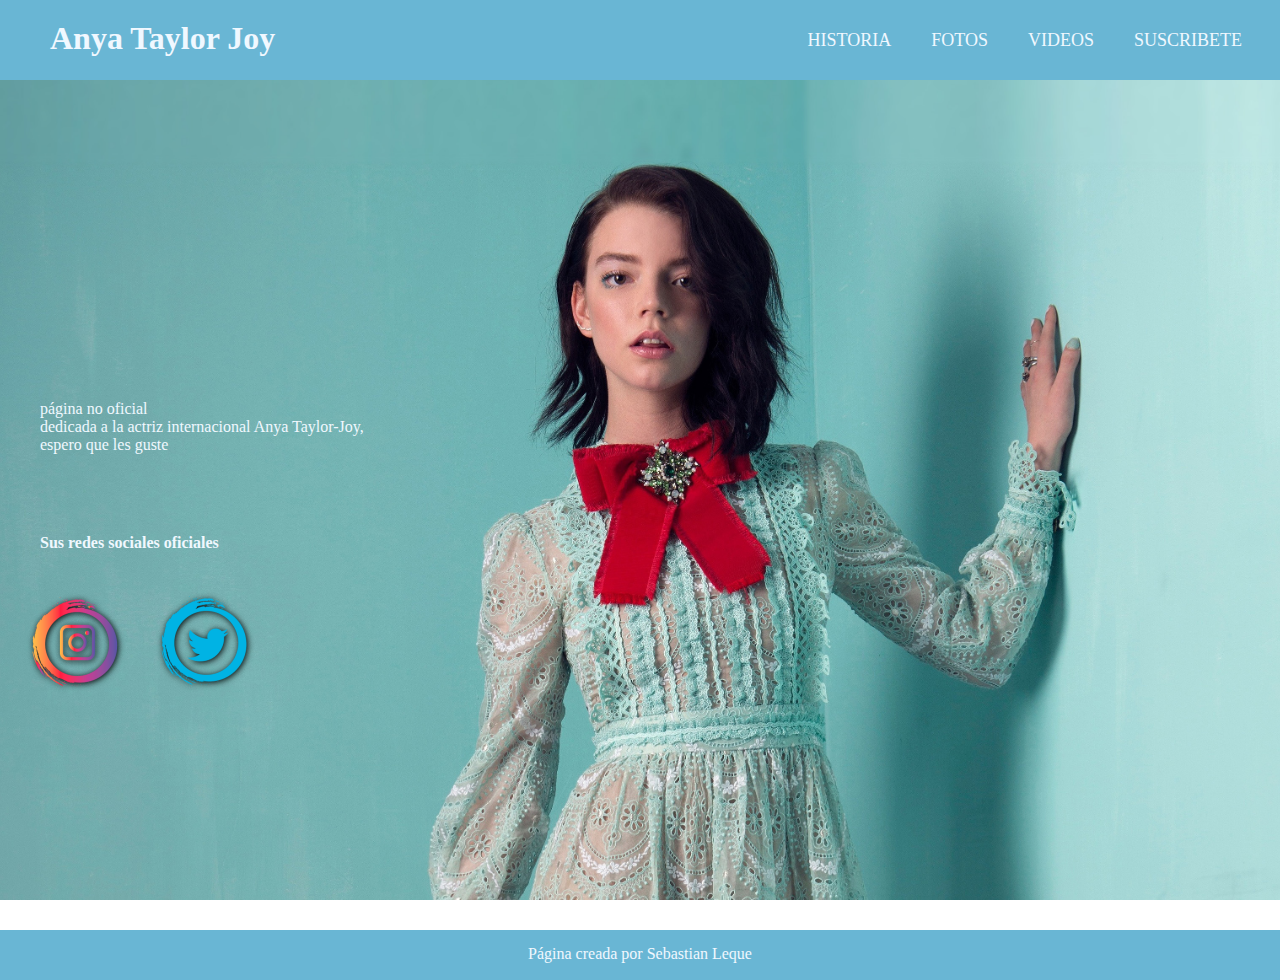
==== index.html @ d094858e "mis primeros archivos" ====
<!DOCTYPE html>
<html lang="en">

<head>
  <meta charset="UTF-8">
  <meta http-equiv="X-UA-Compatible" content="IE=edge">
  <meta name="viewport" content="width=device-width, initial-scale=1.0">
  <title>Document</title>
  <link rel="stylesheet" href="assets/style.css">
</head>

<body>
  <div id="principal">
    <header>
      <h1><a href="index.html">Anya Taylor Joy</a></h1>
      <nav>
        <ul>
          <li><a href="historia.html">historia</a></li>
          <li><a href="fotos.html">fotos</a></li>
          <li><a href="videos.html">videos</a></li>
          <li><a href="contacto.html">suscribete</a></li>
        </ul>
      </nav>
    </header>
    <section>
      <p class="presentacion">página no oficial <br> dedicada a la actriz internacional Anya Taylor-Joy, <br>espero que
        les guste</p>

      <h4>
        Sus redes sociales oficiales
      </h4>
      <a href="https://www.instagram.com/anyataylorjoy/" target="_blank"><img src="assets/img/instagram.png"
          alt="logo de instagram"></a>
      <a href="https://www.twitter.com/anyataylorjoy/" target="_blank"><img src="assets/img/twitter.png"
          alt="logo de twitter"></a>
    </section>
    <footer>
      <p class="piecito">Página creada por Sebastian Leque</p>
    </footer>
  </div>
</body>

</html>
---- assets/style.css ----
*{
    margin: 0px;
    padding: 0px;
    text-decoration: none;
    list-style: none;
    box-sizing: border-box;
}

#principal{
    
    height: 750px;
    margin: 0px auto;
    
}

header{
    
    height: 80px;
    background: #69b6d4;
}

section{
    
    height: 850px;
    background: orange;
    background-image: url(img/section.jpg) ;
    background-size: cover;
    background-position:  center;
    background-attachment: fixed   
    
}

footer{
    
    height: 50px;
    background: #69b6d4;
}

h1{
    position: absolute;
    padding: 20px 50px;
    font-family: Georgia, 'Times New Roman', Times, serif;}
    h1 a{
        color: aliceblue;
    }

ul{
    float: right;
    margin-right: 20px;
}

ul li {
    display: inline-block;
    line-height: 80px;
    margin: 0 5px;
}

ul li a{
    color: aliceblue;
    font-size: 18px;
    padding: 7px 13px;
    text-transform: uppercase;
}

ul li a:hover{
    color: lightskyblue;
    background-color: rgb(255, 255, 255);
    border-radius: 3px;
}

footer{
    font-family: Georgia, 'Times New Roman', Times, serif; 
    text-align: center;
    color: aliceblue;
    padding-top: 15px;
}

section p{
    color: aliceblue;
    padding: 40px;
    font-family: Georgia, 'Times New Roman', Times, serif;}

    
h4{
    color: aliceblue;
    padding: 40px;
    font-family: Georgia, 'Times New Roman', Times, serif;} 

h2{
    margin-top: 0px;
    color: rgb(255, 255, 255);
    padding: 40px;
    font-family: Georgia, 'Times New Roman', Times, serif;} 

img{
    width: 100px;
    margin-left: 25px;
    filter: drop-shadow( 1px 1px 3px black);
}
.presentacion{
padding-top: 320px;
}

.historia{
    color: aliceblue;
    padding: 40px;
    font-family: Georgia, 'Times New Roman', Times, serif;
    text-shadow: 1px 1px 5px black, 3px 3px 5px black, 0 0 12px black;
   
}
    
.fotos{
    margin-top: 0px;
    padding-left: 210px;
    padding-top: 50px;
    display: inline-block;

}

.fotos img{
    
    align-items: center;
    width: 500px;
    display: inline-block
}


.contacto{
  
    flex-direction: column;
}

.videos{
    text-align: center;
    padding-top: 200px;  
}

iframe{
    margin left: 40px;
}


form{
    color: aliceblue;
    margin: 20px 40px;
    padding-top: 0px;
}


.contacto p{
    color: rgb(255, 255, 255);
    margin-top: 0;
    padding: 0 40px;
}
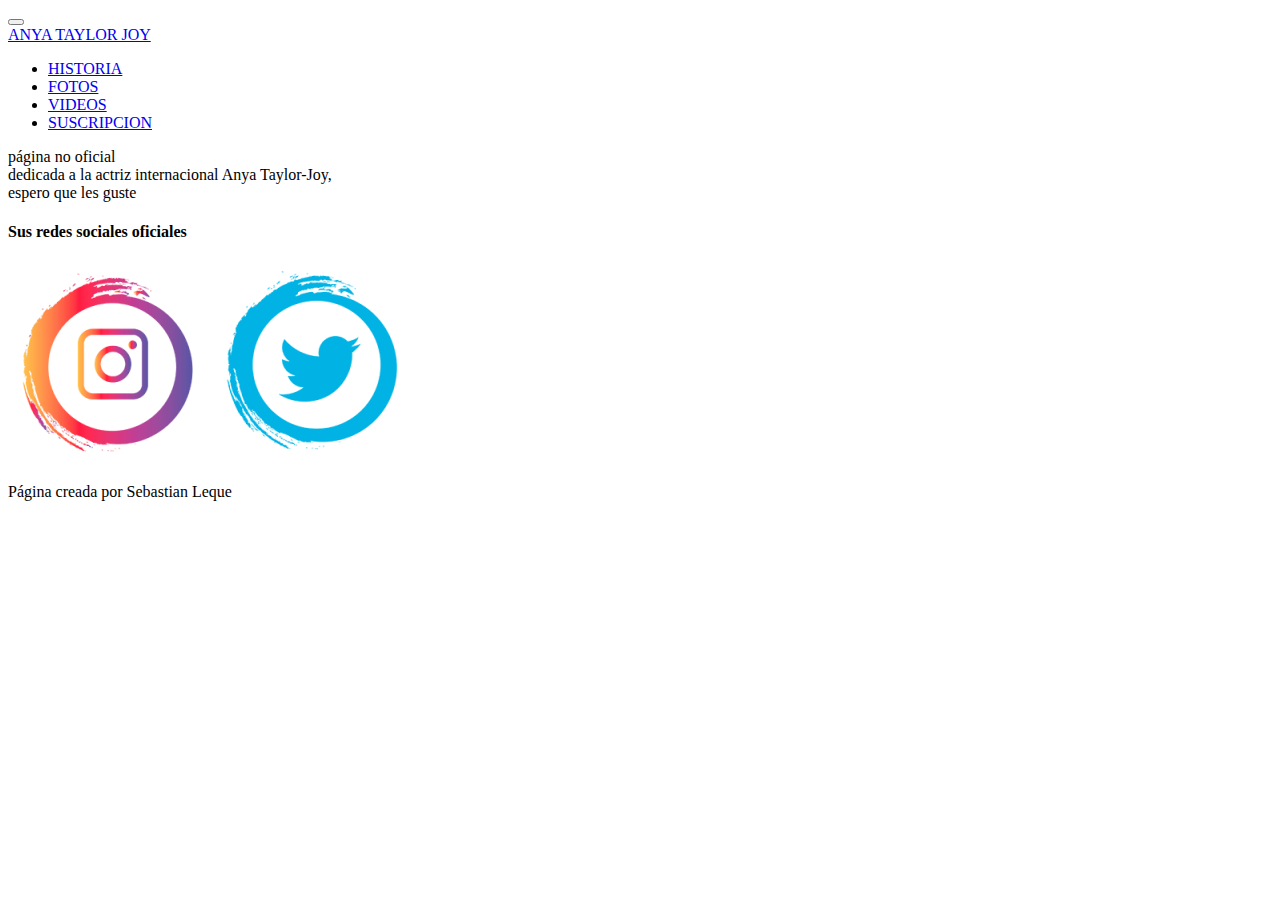
==== commit def7fc18: "modificando el nav" ====
--- a/index.html
+++ b/index.html
@@ -6,12 +6,43 @@
   <meta http-equiv="X-UA-Compatible" content="IE=edge">
   <meta name="viewport" content="width=device-width, initial-scale=1.0">
   <title>Document</title>
-  <link rel="stylesheet" href="assets/style.css">
+  <link href="https://cdn.jsdelivr.net/npm/bootstrap@5.3.0-alpha1/dist/css/bootstrap.min.css" rel="stylesheet" integrity="sha384-GLhlTQ8iRABdZLl6O3oVMWSktQOp6b7In1Zl3/Jr59b6EGGoI1aFkw7cmDA6j6gD" crossorigin="anonymous">
+  <script src="https://cdn.jsdelivr.net/npm/bootstrap@5.3.0-alpha1/dist/js/bootstrap.bundle.min.js" integrity="sha384-w76AqPfDkMBDXo30jS1Sgez6pr3x5MlQ1ZAGC+nuZB+EYdgRZgiwxhTBTkF7CXvN" crossorigin="anonymous"></script>
+
+  <link rel="stylesheet" href="assets/css/style.css">
 </head>
 
 <body>
-  <div id="principal">
-    <header>
+  
+   
+    <nav class="navbar navbar-expand-md bg-body-tertiary" >
+      <div class="container-fluid">
+        <button class="navbar-toggler" type="button" data-bs-toggle="collapse" data-bs-target="#navbar-toggler" aria-controls="navbarTogglerDemo01" aria-expanded="false" aria-label="Toggle navigation">
+          <span class="navbar-toggler-icon"></span>
+        </button>
+        <div class="collapse navbar-collapse"  id="navbar-toggler">
+          <a class="navbar-brand" href="index.html">ANYA TAYLOR JOY</a>
+          <ul class="navbar-nav d-flex justify-content-center align-items-center">
+            <li class="nav-item">
+              <a class="nav-link active" aria-current="page" href="sections/historia.html">HISTORIA</a>
+            </li>
+            <li class="nav-item">
+              <a class="nav-link" href="sections/fotos.html">FOTOS</a>
+            </li>
+            <li class="nav-item">
+              <a class="nav-link" href="sections/videos.html">VIDEOS</a>
+            </li>
+              <li class="nav-item">
+                <a class="nav-link" href="sections/contacto.html">SUSCRIPCION</a>
+            </li>
+          </ul>
+
+        </div>
+      </div>
+    </nav>
+
+    <!-- Barra vieja de navegacion -->
+    <!-- <header>
       <h1><a href="index.html">Anya Taylor Joy</a></h1>
       <nav>
         <ul>
@@ -21,7 +52,8 @@
           <li><a href="contacto.html">suscribete</a></li>
         </ul>
       </nav>
-    </header>
+    </header> -->
+    <div id="principal"></div>
     <section>
       <p class="presentacion">página no oficial <br> dedicada a la actriz internacional Anya Taylor-Joy, <br>espero que
         les guste</p>
--- a/assets/css/style.css
+++ b/assets/css/style.css
@@ -0,0 +1,171 @@
+CSS VIEJO 
+/* 
+*{
+    margin: 0px;
+    padding: 0px;
+    text-decoration: none;
+    list-style: none;
+    box-sizing: border-box;
+} */
+
+
+/* #principal{
+    
+    height: 750px;
+    margin: 0px auto;
+    
+}
+
+header{
+    
+    height: 80px;
+    background: #69b6d4;
+}
+
+section{
+    
+    height: 850px;
+    background: orange;
+    background-image: url(/assets/img/section.jpg) ;
+    background-size: cover;
+    background-position:  center;
+    background-attachment: fixed   
+    
+}
+
+footer{
+    
+    height: 50px;
+    background: #69b6d4;
+}
+
+h1{
+    position: absolute;
+    padding: 20px 50px;
+    font-family: Georgia, 'Times New Roman', Times, serif;}
+    h1 a{
+        color: aliceblue;
+    }
+
+ul{
+    float: right;
+    margin-right: 20px;
+}
+
+ul li {
+    display: inline-block;
+    line-height: 80px;
+    margin: 0 5px;
+}
+
+ul li a{
+    color: aliceblue;
+    font-size: 18px;
+    padding: 7px 13px;
+    text-transform: uppercase;
+}
+
+ul li a:hover{
+    color: lightskyblue;
+    background-color: rgb(255, 255, 255);
+    border-radius: 3px;
+}
+
+footer{
+    font-family: Georgia, 'Times New Roman', Times, serif; 
+    text-align: center;
+    color: aliceblue;
+    padding-top: 15px;
+}
+
+section p{
+    color: aliceblue;
+    padding: 40px;
+    font-family: Georgia, 'Times New Roman', Times, serif;}
+
+    
+h4{
+    color: aliceblue;
+    padding: 40px;
+    font-family: Georgia, 'Times New Roman', Times, serif;} 
+
+h2{
+    margin-top: 0px;
+    color: rgb(255, 255, 255);
+    padding: 40px;
+    font-family: Georgia, 'Times New Roman', Times, serif;} 
+
+img{
+    width: 100px;
+    margin-left: 25px;
+    filter: drop-shadow( 1px 1px 3px black);
+}
+.presentacion{
+padding-top: 320px;
+}
+
+.historia{
+    color: aliceblue;
+    padding: 40px;
+    font-family: Georgia, 'Times New Roman', Times, serif;
+    text-shadow: 1px 1px 5px black, 3px 3px 5px black, 0 0 12px black;
+   
+}
+    
+.fotos{
+    margin-top: 0px;
+    padding-left: 210px;
+    padding-top: 50px;
+    display: inline-block;
+
+}
+
+.fotos img{
+    
+    align-items: center;
+    width: 500px;
+    display: inline-block
+}
+
+
+.contacto{
+  
+    flex-direction: column;
+}
+
+.videos{
+    text-align: center;
+    padding-top: 200px;  
+}
+
+iframe{
+    margin left: 40px;
+}
+
+
+form{
+    color: aliceblue;
+    margin: 20px 40px;
+    padding-top: 0px;
+}
+
+
+.contacto p{
+    color: rgb(255, 255, 255);
+    margin-top: 0;
+    padding: 0 40px;
+} */
+
+
+/* Barra de navegacion nueva */
+
+.navbar navbar-expand-md bg-body-tertiary {
+    padding: 200rem;
+    background-color: #69b6d4;
+    margin: 0;
+}
+
+.navbar-collapse{
+    align-items: center;
+    justify-content: space-between ;
+}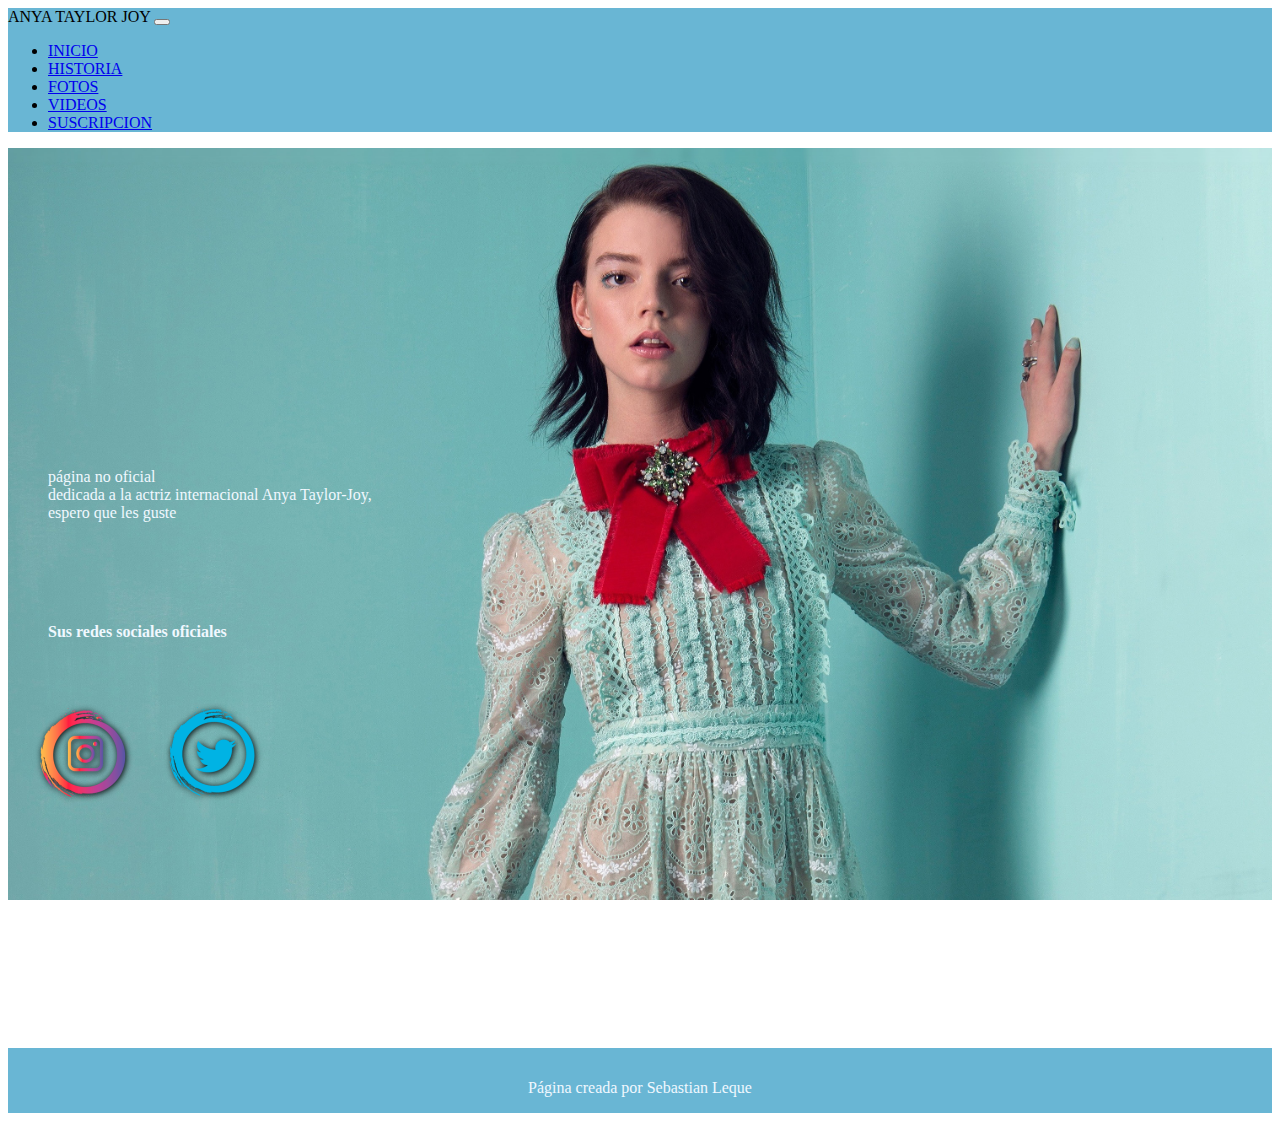
==== commit 912c25a7: "Nav Responsive Completado" ====
--- a/index.html
+++ b/index.html
@@ -6,69 +6,61 @@
   <meta http-equiv="X-UA-Compatible" content="IE=edge">
   <meta name="viewport" content="width=device-width, initial-scale=1.0">
   <title>Document</title>
-  <link href="https://cdn.jsdelivr.net/npm/bootstrap@5.3.0-alpha1/dist/css/bootstrap.min.css" rel="stylesheet" integrity="sha384-GLhlTQ8iRABdZLl6O3oVMWSktQOp6b7In1Zl3/Jr59b6EGGoI1aFkw7cmDA6j6gD" crossorigin="anonymous">
-  <script src="https://cdn.jsdelivr.net/npm/bootstrap@5.3.0-alpha1/dist/js/bootstrap.bundle.min.js" integrity="sha384-w76AqPfDkMBDXo30jS1Sgez6pr3x5MlQ1ZAGC+nuZB+EYdgRZgiwxhTBTkF7CXvN" crossorigin="anonymous"></script>
-
+  <link href="https://cdn.jsdelivr.net/npm/bootstrap@5.3.0-alpha1/dist/css/bootstrap.min.css" rel="stylesheet"
+    integrity="sha384-GLhlTQ8iRABdZLl6O3oVMWSktQOp6b7In1Zl3/Jr59b6EGGoI1aFkw7cmDA6j6gD" crossorigin="anonymous">
+  <script src="https://cdn.jsdelivr.net/npm/bootstrap@5.3.0-alpha1/dist/js/bootstrap.bundle.min.js"
+    integrity="sha384-w76AqPfDkMBDXo30jS1Sgez6pr3x5MlQ1ZAGC+nuZB+EYdgRZgiwxhTBTkF7CXvN"
+    crossorigin="anonymous"></script>
   <link rel="stylesheet" href="assets/css/style.css">
 </head>
 
 <body>
-  
-   
-    <nav class="navbar navbar-expand-md bg-body-tertiary" >
-      <div class="container-fluid">
-        <button class="navbar-toggler" type="button" data-bs-toggle="collapse" data-bs-target="#navbar-toggler" aria-controls="navbarTogglerDemo01" aria-expanded="false" aria-label="Toggle navigation">
-          <span class="navbar-toggler-icon"></span>
-        </button>
-        <div class="collapse navbar-collapse"  id="navbar-toggler">
-          <a class="navbar-brand" href="index.html">ANYA TAYLOR JOY</a>
-          <ul class="navbar-nav d-flex justify-content-center align-items-center">
-            <li class="nav-item">
-              <a class="nav-link active" aria-current="page" href="sections/historia.html">HISTORIA</a>
-            </li>
-            <li class="nav-item">
-              <a class="nav-link" href="sections/fotos.html">FOTOS</a>
-            </li>
-            <li class="nav-item">
-              <a class="nav-link" href="sections/videos.html">VIDEOS</a>
-            </li>
-              <li class="nav-item">
-                <a class="nav-link" href="sections/contacto.html">SUSCRIPCION</a>
-            </li>
-          </ul>
 
-        </div>
+  <nav class="navbar navbar-expand-md navbar-dark" style="background-color: #69b6d4;">
+    <div class="container-fluid">
+      <a class="navbar-brand">ANYA TAYLOR JOY</a>
+      <button class="navbar-toggler" type="button" data-bs-toggle="collapse" data-bs-target="#navbar-toggler"
+        aria-controls="navbarTogglerDemo01" aria-expanded="false" aria-label="Toggle navigation">
+        <span class="navbar-toggler-icon"></span>
+      </button>
+      <div class="collapse navbar-collapse" id="navbar-toggler">
+        <ul class="navbar-nav ms-auto">
+          <li class="nav-item">
+            <a class="nav-link active" aria-current="page" href="index.html">INICIO</a>
+          </li>
+          <li class="nav-item">
+            <a class="nav-link" href="sections/historia.html">HISTORIA</a>
+          </li>
+          <li class="nav-item">
+            <a class="nav-link" href="sections/fotos.html">FOTOS</a>
+          </li>
+          <li class="nav-item">
+            <a class="nav-link" href="sections/videos.html">VIDEOS</a>
+          </li>
+          <li class="nav-item">
+            <a class="nav-link" href="sections/contacto.html">SUSCRIPCION</a>
+          </li>
+        </ul>
       </div>
-    </nav>
+    </div>
+  </nav>
 
-    <!-- Barra vieja de navegacion -->
-    <!-- <header>
-      <h1><a href="index.html">Anya Taylor Joy</a></h1>
-      <nav>
-        <ul>
-          <li><a href="historia.html">historia</a></li>
-          <li><a href="fotos.html">fotos</a></li>
-          <li><a href="videos.html">videos</a></li>
-          <li><a href="contacto.html">suscribete</a></li>
-        </ul>
-      </nav>
-    </header> -->
-    <div id="principal"></div>
-    <section>
-      <p class="presentacion">página no oficial <br> dedicada a la actriz internacional Anya Taylor-Joy, <br>espero que
-        les guste</p>
+  <div id="principal"></div>
+  <section>
+    <p class="presentacion">página no oficial <br> dedicada a la actriz internacional Anya Taylor-Joy, <br>espero que
+      les guste</p>
 
-      <h4>
-        Sus redes sociales oficiales
-      </h4>
-      <a href="https://www.instagram.com/anyataylorjoy/" target="_blank"><img src="assets/img/instagram.png"
-          alt="logo de instagram"></a>
-      <a href="https://www.twitter.com/anyataylorjoy/" target="_blank"><img src="assets/img/twitter.png"
-          alt="logo de twitter"></a>
-    </section>
-    <footer>
-      <p class="piecito">Página creada por Sebastian Leque</p>
-    </footer>
+    <h4>
+      Sus redes sociales oficiales
+    </h4>
+    <a href="https://www.instagram.com/anyataylorjoy/" target="_blank"><img src="assets/img/instagram.png"
+        alt="logo de instagram"></a>
+    <a href="https://www.twitter.com/anyataylorjoy/" target="_blank"><img src="assets/img/twitter.png"
+        alt="logo de twitter"></a>
+  </section>
+  <footer>
+    <p class="piecito">Página creada por Sebastian Leque</p>
+  </footer>
   </div>
 </body>
 
--- a/assets/css/style.css
+++ b/assets/css/style.css
@@ -1,15 +1,7 @@
 CSS VIEJO 
-/* 
-*{
-    margin: 0px;
-    padding: 0px;
-    text-decoration: none;
-    list-style: none;
-    box-sizing: border-box;
-} */
 
 
-/* #principal{
+ #principal{
     
     height: 750px;
     margin: 0px auto;
@@ -24,12 +16,12 @@
 
 section{
     
-    height: 850px;
+    height: 900px;
     background: orange;
     background-image: url(/assets/img/section.jpg) ;
     background-size: cover;
     background-position:  center;
-    background-attachment: fixed   
+    background-attachment: fixed;   
     
 }
 
@@ -46,30 +38,6 @@
     h1 a{
         color: aliceblue;
     }
-
-ul{
-    float: right;
-    margin-right: 20px;
-}
-
-ul li {
-    display: inline-block;
-    line-height: 80px;
-    margin: 0 5px;
-}
-
-ul li a{
-    color: aliceblue;
-    font-size: 18px;
-    padding: 7px 13px;
-    text-transform: uppercase;
-}
-
-ul li a:hover{
-    color: lightskyblue;
-    background-color: rgb(255, 255, 255);
-    border-radius: 3px;
-}
 
 footer{
     font-family: Georgia, 'Times New Roman', Times, serif; 
@@ -100,8 +68,10 @@
     margin-left: 25px;
     filter: drop-shadow( 1px 1px 3px black);
 }
+
 .presentacion{
 padding-top: 320px;
+
 }
 
 .historia{
@@ -124,7 +94,7 @@
     
     align-items: center;
     width: 500px;
-    display: inline-block
+    display: inline-block;
 }
 
 
@@ -154,18 +124,6 @@
     color: rgb(255, 255, 255);
     margin-top: 0;
     padding: 0 40px;
-} */
+} 
 
 
-/* Barra de navegacion nueva */
-
-.navbar navbar-expand-md bg-body-tertiary {
-    padding: 200rem;
-    background-color: #69b6d4;
-    margin: 0;
-}
-
-.navbar-collapse{
-    align-items: center;
-    justify-content: space-between ;
-}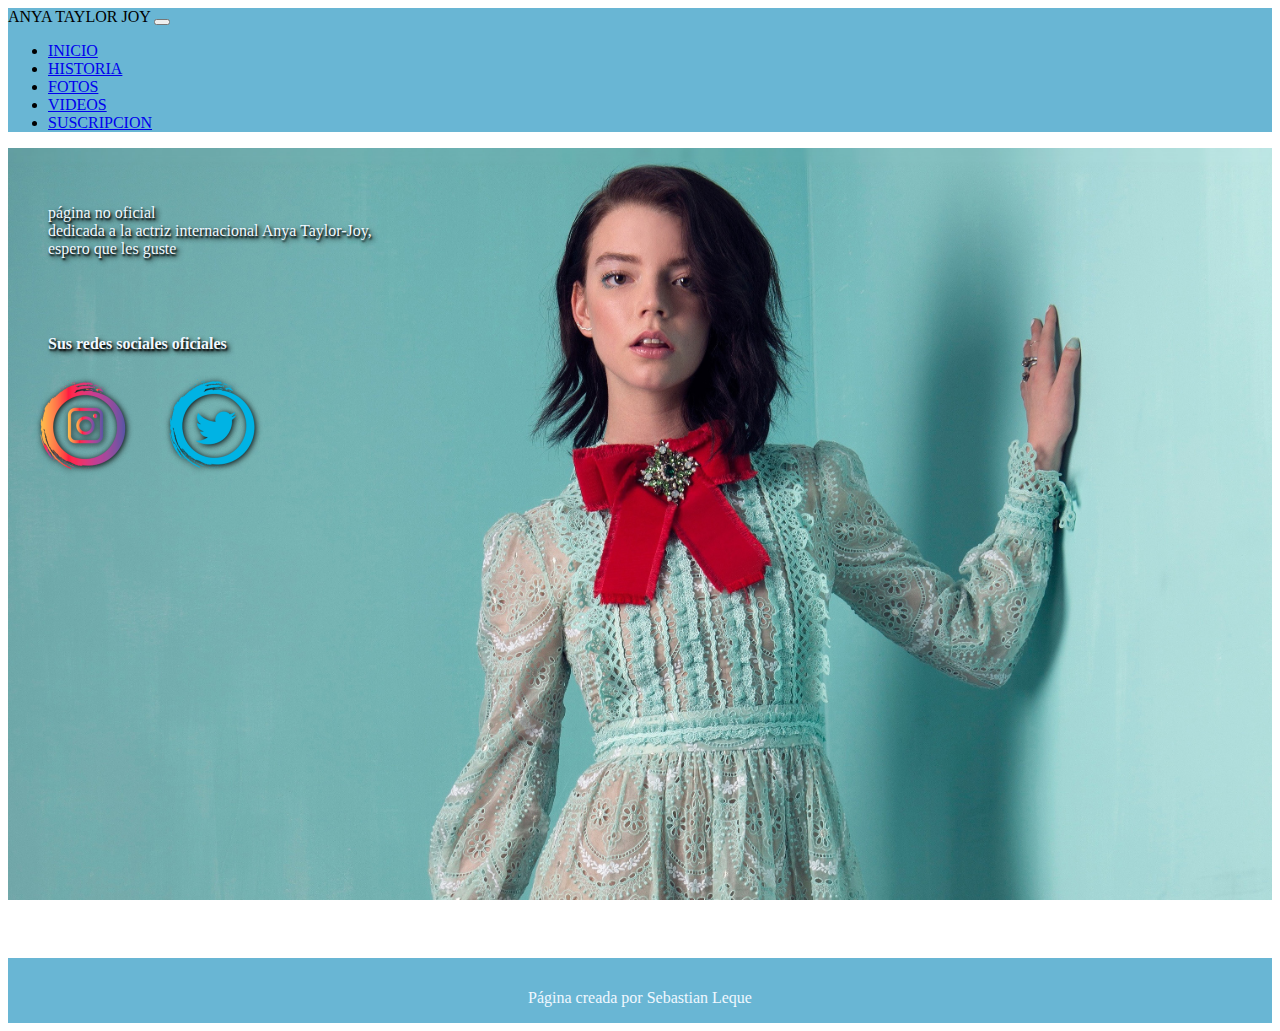
==== commit 22e4bd9f: "corrigiendo el responsive del index" ====
--- a/index.html
+++ b/index.html
@@ -47,16 +47,20 @@
 
   <div id="principal"></div>
   <section>
-    <p class="presentacion">página no oficial <br> dedicada a la actriz internacional Anya Taylor-Joy, <br>espero que
-      les guste</p>
+    <div class="presentacion">
+      <p >página no oficial <br> dedicada a la actriz internacional Anya Taylor-Joy, <br>espero que
+        les guste</p>
 
-    <h4>
-      Sus redes sociales oficiales
-    </h4>
-    <a href="https://www.instagram.com/anyataylorjoy/" target="_blank"><img src="assets/img/instagram.png"
-        alt="logo de instagram"></a>
-    <a href="https://www.twitter.com/anyataylorjoy/" target="_blank"><img src="assets/img/twitter.png"
-        alt="logo de twitter"></a>
+      <h4>
+        Sus redes sociales oficiales
+      </h4>
+      <div>
+      <a href="https://www.instagram.com/anyataylorjoy/" target="_blank"><img src="assets/img/instagram.png"
+          alt="logo de instagram"></a>
+      <a href="https://www.twitter.com/anyataylorjoy/" target="_blank"><img src="assets/img/twitter.png"
+          alt="logo de twitter"></a>
+        </div>
+    </div>
   </section>
   <footer>
     <p class="piecito">Página creada por Sebastian Leque</p>
--- a/assets/css/style.css
+++ b/assets/css/style.css
@@ -16,7 +16,7 @@
 
 section{
     
-    height: 900px;
+    min-height: 90vh;
     background: orange;
     background-image: url(/assets/img/section.jpg) ;
     background-size: cover;
@@ -24,6 +24,14 @@
     background-attachment: fixed;   
     
 }
+
+/* @media (max-width: 767px) {
+section{
+    background-position: left;
+}
+} */
+
+
 
 footer{
     
@@ -49,13 +57,17 @@
 section p{
     color: aliceblue;
     padding: 40px;
-    font-family: Georgia, 'Times New Roman', Times, serif;}
+    font-family: Georgia, 'Times New Roman', Times, serif;
+    text-shadow: 1px 2px 2px black , 3px 3px 5px black;
+}
 
     
 h4{
     color: aliceblue;
-    padding: 40px;
-    font-family: Georgia, 'Times New Roman', Times, serif;} 
+    padding-left: 40px; 
+    font-family: Georgia, 'Times New Roman', Times, serif;
+    text-shadow: 1px 2px 2px black , 3px 3px 5px black;
+} 
 
 h2{
     margin-top: 0px;
@@ -69,10 +81,7 @@
     filter: drop-shadow( 1px 1px 3px black);
 }
 
-.presentacion{
-padding-top: 320px;
 
-}
 
 .historia{
     color: aliceblue;
@@ -82,6 +91,23 @@
    
 }
     
+.presentacion{
+    
+    display: flex;
+    flex-direction: column;
+    align-items: flex-start;
+     
+}
+
+@media (max-width: 767px) {
+.presentacion{
+    padding-top: 250px;
+    align-items: center;
+    justify-content: flex-end;
+    text-align: center;
+}
+} 
+
 .fotos{
     margin-top: 0px;
     padding-left: 210px;
